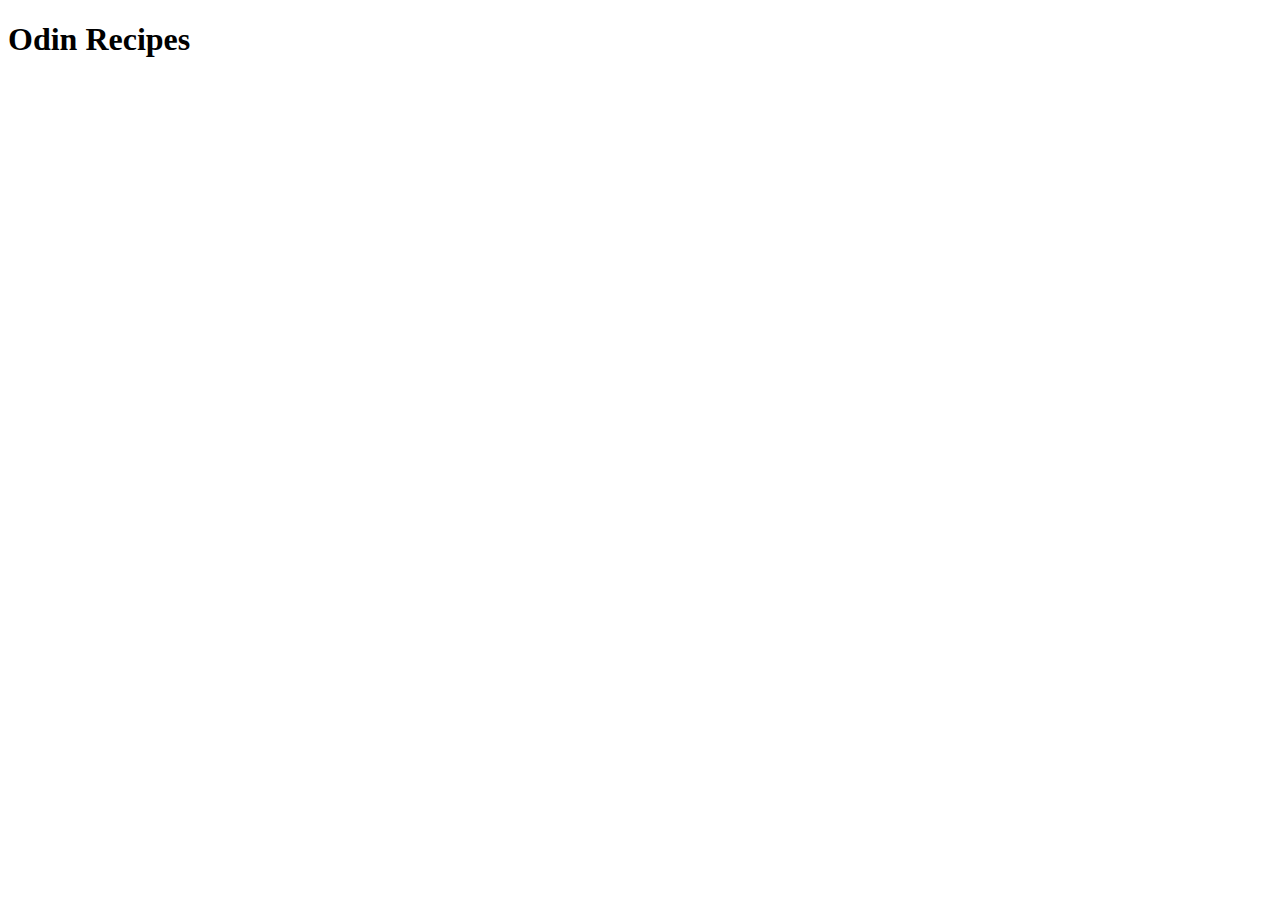
==== index.html @ 8207a19c "." ====
<!DOCTYPE html>
<html lang="en">
<head>
    <meta charset="UTF-8">
    <meta name="viewport" content="width=device-width, initial-scale=1.0">
    <title>Document</title>
</head>
<body>
    <h1>Odin Recipes</h1>
    
</body>
</html>
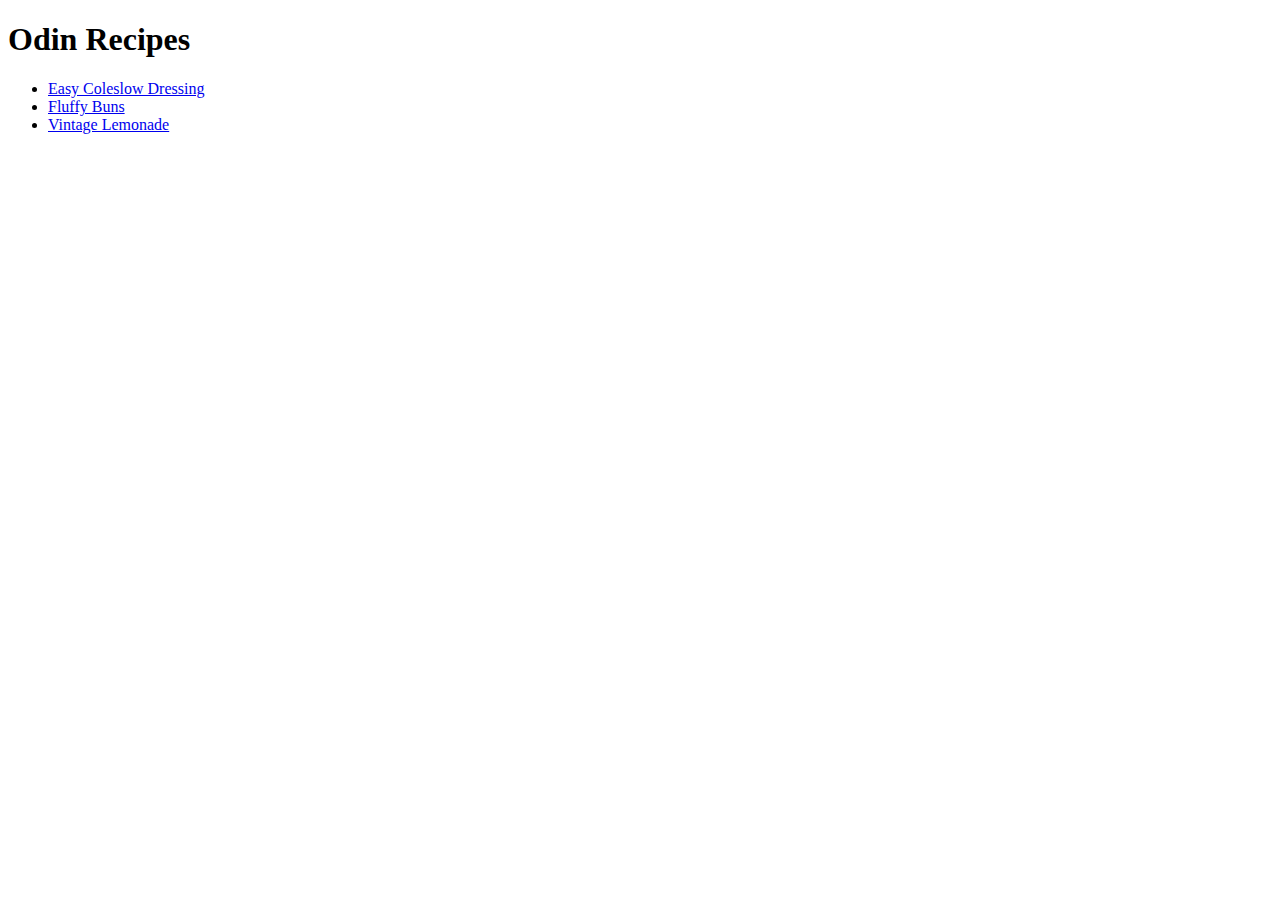
==== commit b69dc635: "." ====
--- a/index.html
+++ b/index.html
@@ -7,6 +7,10 @@
 </head>
 <body>
     <h1>Odin Recipes</h1>
-    
+    <ul>
+    <li><a href="recipes/easycoleslowdressing.html">Easy Coleslow Dressing</a></li>
+    <li><a href="recipes/hamburgerbuns.html">Fluffy Buns</a></li>
+    <li><a href="recipes/Vintagelemonade.html">Vintage Lemonade</a></li> 
+    </ul>
 </body>
 </html>